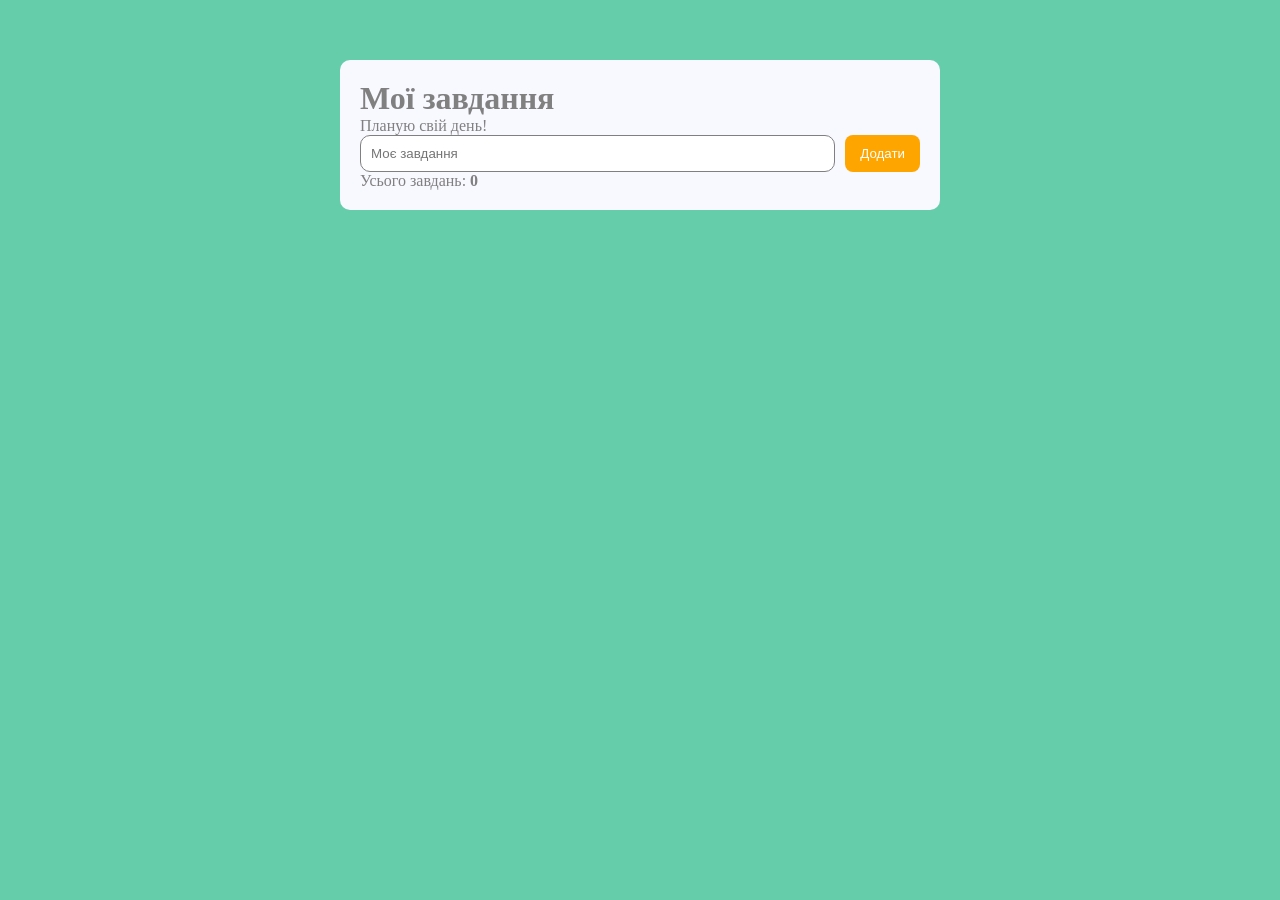
==== pair12/index.html @ 9b267433 "add pair12 materials" ====
<!DOCTYPE html>
<html lang="en">
<head>
    <meta charset="UTF-8">
    <meta name="viewport" content="width=device-width, initial-scale=1.0">
    <title>Document</title>
    <link rel="stylesheet" href="style.css">
</head>
<body>
<main class="app">
    <h1>Мої завдання</h1>
    <p>Планую свій день!</p>
    <div class="form-row">
        <input id="taskInput" type="text" placeholder="Моє завдання">
        <button id="addButton" type="button">Додати</button>
    </div>
    <div>
        <p>Усього завдань: <strong id="taskCounter">0</strong></p>
        <ul id="taskList"></ul>
    </div>
</main>
<script src="script.js"></script>
</body>
</html>
---- pair12/style.css ----
*{
    box-sizing: border-box;
    margin: 0;
    padding: 0;
    text-decoration: none;
    list-style: none;
}
body{
    background: mediumaquamarine;
    color: gray;
}
.app{
    max-width: 600px;
    margin: 60px auto;
    padding: 20px;
    background-color: ghostwhite;
    border-radius: 10px;
}
.form-row{
    display: flex;
    gap: 10px;
}
input{
    flex: 1;
    min-width: 0px;
    padding: 10px;
    border-radius: 10px;
    border: 1px solid gray;
}
button{
    padding: 10px 15px;
    border: none;
    border-radius: 8px;
    background: orange;
    color: white;
    cursor: pointer;
}

.task{
    display: flex;
    align-items: center;
    gap: 10px;
    padding: 10px 0;
    border-bottom: 1px solid gray;
}
.task-text{
    flex: 1;
    overflow-wrap: anywhere;
}
.task.done task-text{
    text-decoration: line-through;
    color: limegreen;
}
.edit-btn{
    background-color: #b17d1c;
}
.delete-btn{
    background: #e74c3c;
}
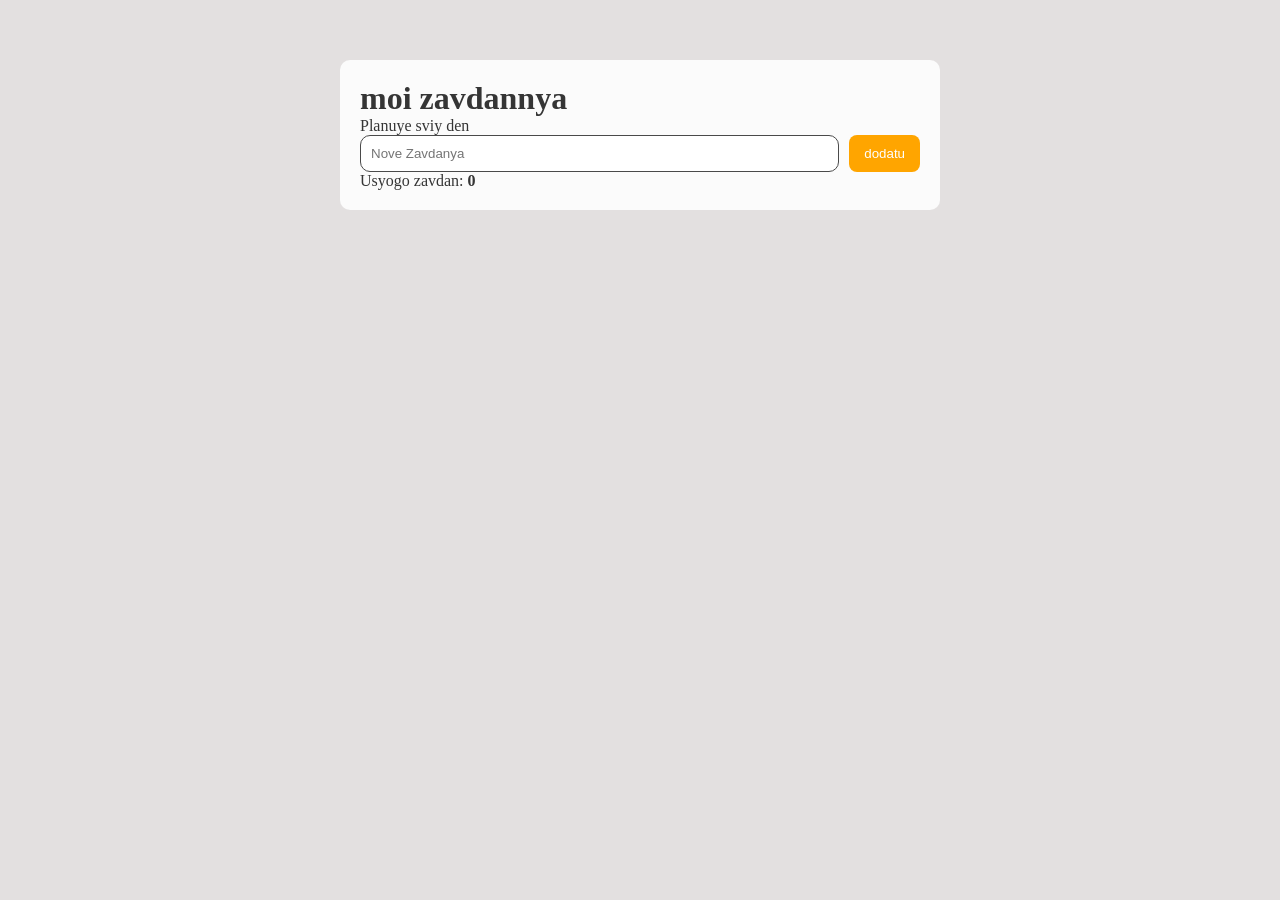
==== commit a87ee199: "add pair14 materials" ====
--- a/pair12/index.html
+++ b/pair12/index.html
@@ -2,23 +2,24 @@
 <html lang="en">
 <head>
     <meta charset="UTF-8">
-    <meta name="viewport" content="width=device-width, initial-scale=1.0">
-    <title>Document</title>
-    <link rel="stylesheet" href="style.css">
+    <title>Title</title>
+  <link rel="stylesheet" href="style.css">
 </head>
 <body>
 <main class="app">
-    <h1>Мої завдання</h1>
-    <p>Планую свій день!</p>
-    <div class="form-row">
-        <input id="taskInput" type="text" placeholder="Моє завдання">
-        <button id="addButton" type="button">Додати</button>
-    </div>
-    <div>
-        <p>Усього завдань: <strong id="taskCounter">0</strong></p>
-        <ul id="taskList"></ul>
-    </div>
+  <h1>moi zavdannya</h1>
+  <p>Planuye sviy den</p>
+  <div class="form-row">
+    <input id="taskinput" type="text" placeholder="Nove Zavdanya">
+    <button id="addButton" type="button">dodatu</button>
+  </div>
+
+      <p>Usyogo zavdan: <strong id="taskCounter">0</strong></p>
+      <ul id="taskList"></ul>
+
+
 </main>
-<script src="script.js"></script>
+
+<script src="script.js" defer></script>
 </body>
-</html>+</html>
--- a/pair12/style.css
+++ b/pair12/style.css
@@ -6,15 +6,17 @@
     list-style: none;
 }
 body{
-    background: mediumaquamarine;
-    color: gray;
+    background: #e3e0e0;
+    color: #353535;
 }
 .app{
     max-width: 600px;
     margin: 60px auto;
     padding: 20px;
-    background-color: ghostwhite;
+    background: #fbfbfb;
     border-radius: 10px;
+    flex-direction: column;
+    row-gap: 20px;
 }
 .form-row{
     display: flex;
@@ -22,26 +24,27 @@
 }
 input{
     flex: 1;
-    min-width: 0px;
+    min-width: 0;
     padding: 10px;
     border-radius: 10px;
-    border: 1px solid gray;
+    border: 1px solid #4a4a4a;
 }
 button{
     padding: 10px 15px;
-    border: none;
+    border: 0;
     border-radius: 8px;
     background: orange;
-    color: white;
+    color: #fff;
     cursor: pointer;
 }
+
 
 .task{
     display: flex;
     align-items: center;
     gap: 10px;
     padding: 10px 0;
-    border-bottom: 1px solid gray;
+    border-bottom: 1px solid #4a4a4a;
 }
 .task-text{
     flex: 1;
@@ -49,11 +52,11 @@
 }
 .task.done task-text{
     text-decoration: line-through;
-    color: limegreen;
+    color: #66e657;
 }
 .edit-btn{
-    background-color: #b17d1c;
+    background: #b17d1c;
 }
 .delete-btn{
     background: #e74c3c;
-}+}
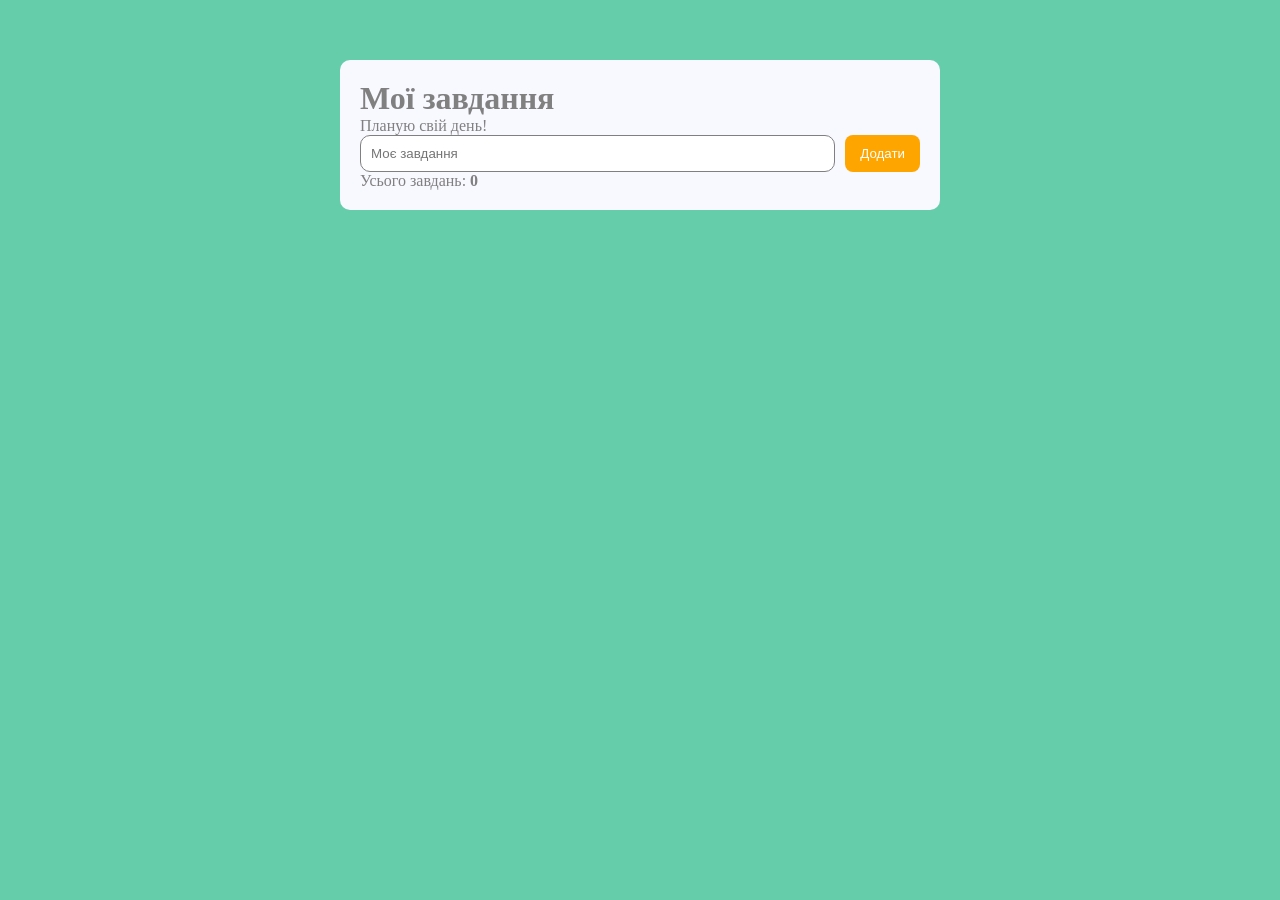
==== commit 542fd026: "Merge branch 'master' of https://github.com/tymurd/js # Conflicts: #	pair12/index.html #	pair12/scri" ====
--- a/pair12/index.html
+++ b/pair12/index.html
@@ -2,24 +2,23 @@
 <html lang="en">
 <head>
     <meta charset="UTF-8">
-    <title>Title</title>
-  <link rel="stylesheet" href="style.css">
+    <meta name="viewport" content="width=device-width, initial-scale=1.0">
+    <title>Document</title>
+    <link rel="stylesheet" href="style.css">
 </head>
 <body>
 <main class="app">
-  <h1>moi zavdannya</h1>
-  <p>Planuye sviy den</p>
-  <div class="form-row">
-    <input id="taskinput" type="text" placeholder="Nove Zavdanya">
-    <button id="addButton" type="button">dodatu</button>
-  </div>
-
-      <p>Usyogo zavdan: <strong id="taskCounter">0</strong></p>
-      <ul id="taskList"></ul>
-
-
+    <h1>Мої завдання</h1>
+    <p>Планую свій день!</p>
+    <div class="form-row">
+        <input id="taskInput" type="text" placeholder="Моє завдання">
+        <button id="addButton" type="button">Додати</button>
+    </div>
+    <div>
+        <p>Усього завдань: <strong id="taskCounter">0</strong></p>
+        <ul id="taskList"></ul>
+    </div>
 </main>
-
-<script src="script.js" defer></script>
+<script src="script.js"></script>
 </body>
-</html>
+</html>
--- a/pair12/style.css
+++ b/pair12/style.css
@@ -6,17 +6,15 @@
     list-style: none;
 }
 body{
-    background: #e3e0e0;
-    color: #353535;
+    background: mediumaquamarine;
+    color: gray;
 }
 .app{
     max-width: 600px;
     margin: 60px auto;
     padding: 20px;
-    background: #fbfbfb;
+    background-color: ghostwhite;
     border-radius: 10px;
-    flex-direction: column;
-    row-gap: 20px;
 }
 .form-row{
     display: flex;
@@ -24,27 +22,26 @@
 }
 input{
     flex: 1;
-    min-width: 0;
+    min-width: 0px;
     padding: 10px;
     border-radius: 10px;
-    border: 1px solid #4a4a4a;
+    border: 1px solid gray;
 }
 button{
     padding: 10px 15px;
-    border: 0;
+    border: none;
     border-radius: 8px;
     background: orange;
-    color: #fff;
+    color: white;
     cursor: pointer;
 }
-
 
 .task{
     display: flex;
     align-items: center;
     gap: 10px;
     padding: 10px 0;
-    border-bottom: 1px solid #4a4a4a;
+    border-bottom: 1px solid gray;
 }
 .task-text{
     flex: 1;
@@ -52,11 +49,11 @@
 }
 .task.done task-text{
     text-decoration: line-through;
-    color: #66e657;
+    color: limegreen;
 }
 .edit-btn{
-    background: #b17d1c;
+    background-color: #b17d1c;
 }
 .delete-btn{
     background: #e74c3c;
-}
+}
